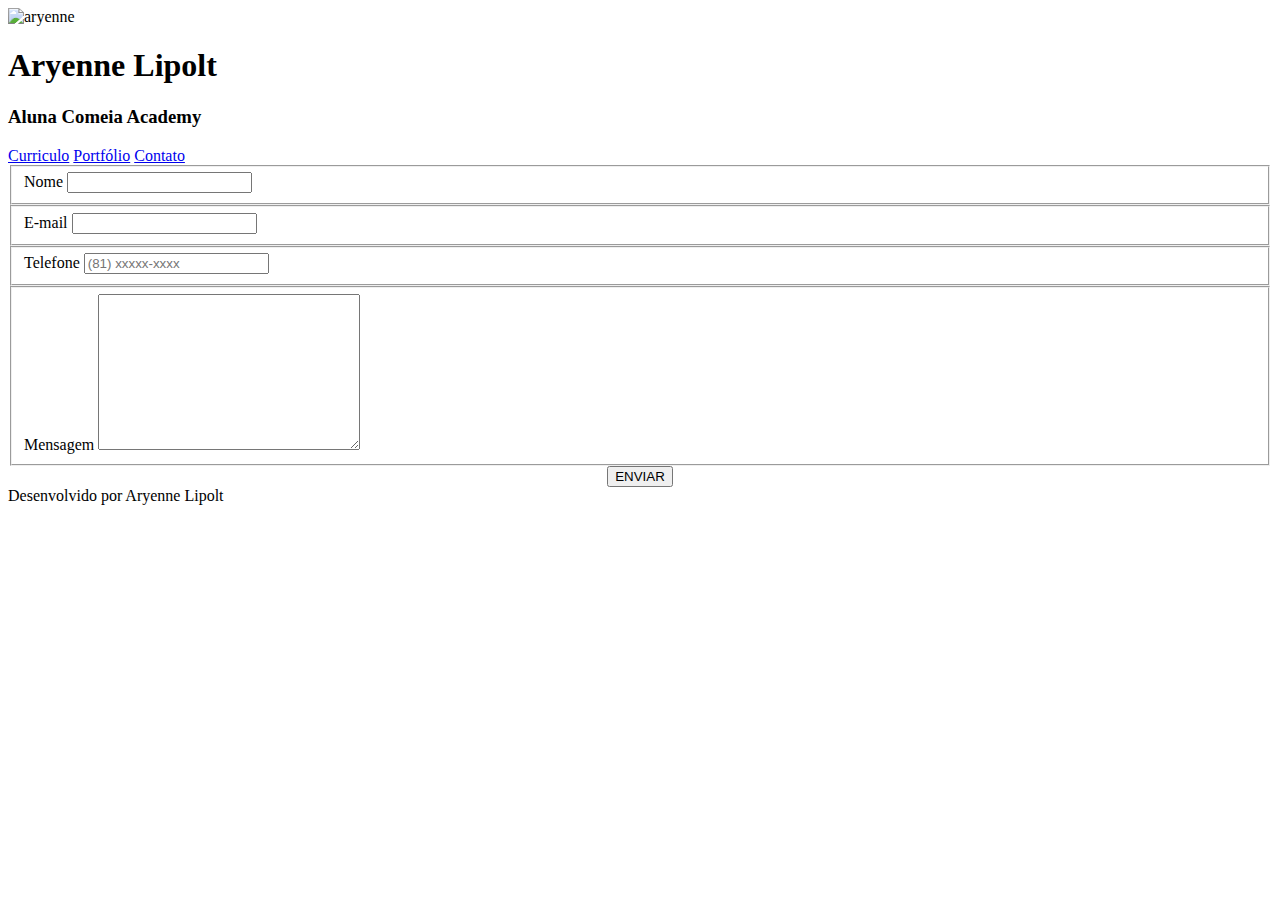
==== pages/contato.html @ 9f8f8762 "adicionar pastas" ====
<!DOCTYPE html>
<html lang="pt-br">
<head>
    <meta charset="UTF-8">
    <meta http-equiv="X-UA-Compatible" content="IE=edge">
    <meta name="viewport" content="width=device-width, initial-scale=1.0">
    <title>contato</title>
    <link rel="stylesheet" href="contato.css">
</head>

<body>

    <header>
        <img src="aryenne.jpg" alt="aryenne">
        <h1>Aryenne Lipolt</h1>
        <h3>Aluna Comeia Academy</h3>
    </header>

    <div id="menu">
        <nav>

            <a href="index.html" class="buttom-menu">Curriculo</a>
            <a href="portifolio.html" class="buttom-menu">Portfólio</a>
            <a href="contato.html" class="buttom-menu">Contato</a>
            
        </nav>
    </div>

    <form onsubmit="event.preventDefault()">
            
        <fieldset>
            <label for="input-nome">Nome</label>
            <input type="text" name="input-nome" id="input-nome" required minlength="2">
        </fieldset>

        <fieldset>
            <label for="input-email">E-mail</label>
            <input type="email" name="input-email" id="input-email" required>
        </fieldset>

        <fieldset>
            <label for="input-tel">Telefone</label>
            <input type="tel" name="input-tel" id="input-tel" placeholder="(81) xxxxx-xxxx" required pattern="^\(\d{2\}) \d{5}-\{4}$" maxlength="15">
        </fieldset>

        <fieldset>
            <label for="input-msg">Mensagem</label>
            <textarea name="input-msg" id="input-msg" cols="30" rows="10"></textarea>
        </fieldset>

        <center>
        <input type="submit" value="ENVIAR" class="button" onclick="enviarFormulario()">    
        </center>
        
    </form>

    <footer>Desenvolvido por Aryenne Lipolt</footer>

    <script src="script/script.js"></script>
    <script>
      window.onload = function() {
        manipularEventos();
      }
    </script>

</body>
</html>
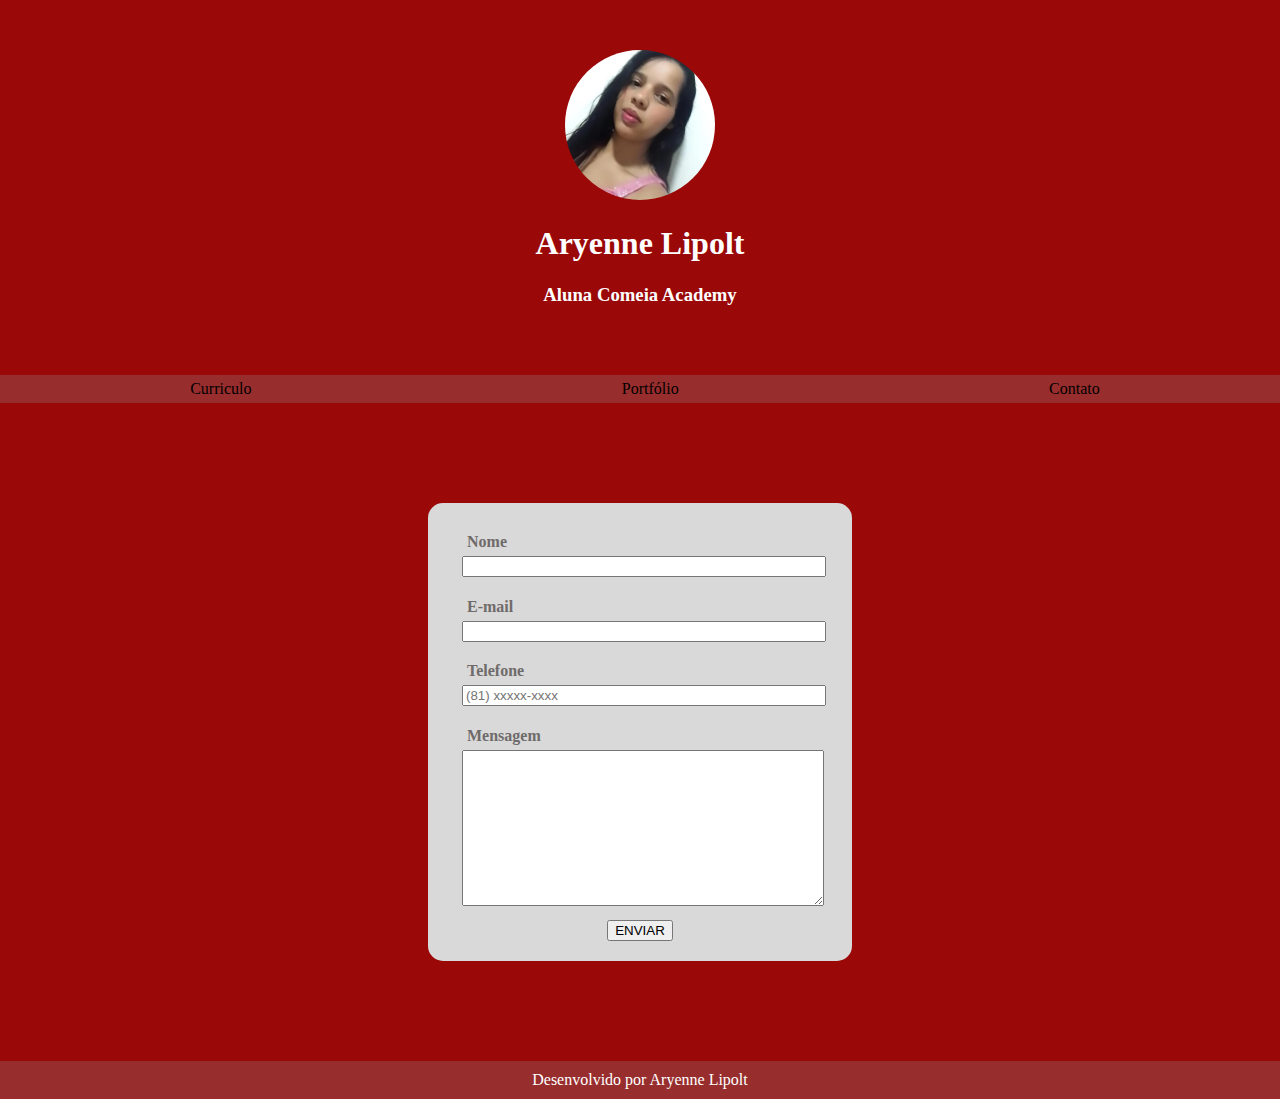
==== commit 6ad47a99: "adicionar pastas" ====
--- a/pages/contato.html
+++ b/pages/contato.html
@@ -5,13 +5,15 @@
     <meta http-equiv="X-UA-Compatible" content="IE=edge">
     <meta name="viewport" content="width=device-width, initial-scale=1.0">
     <title>contato</title>
-    <link rel="stylesheet" href="contato.css">
+    <link rel="stylesheet" href="../css/style.css">
+    <link rel="stylesheet" href="../css/contato.css">
+
 </head>
 
 <body>
 
     <header>
-        <img src="aryenne.jpg" alt="aryenne">
+        <img src="../assets/aryenne.jpg" alt="aryenne">
         <h1>Aryenne Lipolt</h1>
         <h3>Aluna Comeia Academy</h3>
     </header>
@@ -19,9 +21,9 @@
     <div id="menu">
         <nav>
 
-            <a href="index.html" class="buttom-menu">Curriculo</a>
+            <a href="../index.html" class="buttom-menu">Curriculo</a>
             <a href="portifolio.html" class="buttom-menu">Portfólio</a>
-            <a href="contato.html" class="buttom-menu">Contato</a>
+            <a href="#" class="buttom-menu">Contato</a>
             
         </nav>
     </div>
@@ -56,12 +58,7 @@
 
     <footer>Desenvolvido por Aryenne Lipolt</footer>
 
-    <script src="script/script.js"></script>
-    <script>
-      window.onload = function() {
-        manipularEventos();
-      }
-    </script>
+    <script src="../script/script.js"></script>
 
 </body>
 </html>--- a/css/style.css
+++ b/css/style.css
@@ -0,0 +1,64 @@
+body {
+    margin: 0;
+    font-family: 'Roboto', 'sans-serif';
+    background-color: #9a0808;    
+}
+
+header {
+    background-color: #9a0808;
+    padding: 50px;
+    text-align: center;
+    color: #ffffff;     
+}
+
+.button-menu {
+    background-color: #ffffff;
+}
+   
+
+header img {
+    height: 150px;
+    border-radius: 50%;    
+}
+
+  
+#menu {
+    width: 100%;
+    padding: 5px;
+    background-color: #982D2D;
+    color: #ffffff;
+    margin-bottom: 30px;   
+}
+
+#menu nav {
+    display: flex;
+    width: 100%;
+    justify-content: space-around;
+}
+
+#menu a {
+    color: black;
+    text-decoration: none;
+}
+
+section {
+    margin: 50px;
+    padding: 30px;
+    border-radius: 25px;
+    color: #ffffff;
+    background-color: #982D2D;
+}
+
+footer {
+    background-color: #982D2D;
+    padding: 10px;
+    text-align: center;
+    color: #ffffff;
+}
+
+
+
+
+
+
+
--- a/css/contato.css
+++ b/css/contato.css
@@ -0,0 +1,76 @@
+body {
+    margin: 0;
+    font-family: 'Roboto', 'sans-serif';
+    background-color: #9a0808; 
+}
+
+header {
+    background-color: #9a0808;
+    padding: 50px;
+    text-align: center;
+    color: #ffffff;
+}
+
+header img {
+    height: 150px;
+    border-radius: 50%;    
+}
+
+#menu {
+    width: 100%;
+    padding: 5px;
+    background-color: #982D2D;
+    color: pink;
+    margin-bottom: 30px;
+}
+
+#menu nav {
+    display: flex;
+    width: 100%;
+    justify-content: space-around;
+}
+
+#menu a {
+    color: black;
+    text-decoration: none;    
+}
+
+section {
+    margin: 50px;
+    padding: 30px;
+    border-radius: 25px;
+    color: #ffffff;
+    background-color: #982D2D;
+}
+
+form {
+    width: 30%; 
+    margin: 100px auto;
+    padding: 20px;
+    border-radius: 15px;
+    background-color: #D9D9D9;
+}
+
+form fieldset {
+    border: 0;
+}
+
+form fieldset label {
+    font-weight: bold;
+    text-align: start;
+    display: block;
+    margin: 5px;
+    color: #706B6B;
+}
+
+form fieldset input, textarea {
+    width: 100%;
+    outline: none;
+}
+
+footer {
+    background-color: #982D2D;
+    padding: 10px;
+    text-align: center;
+    color: #ffffff;
+}